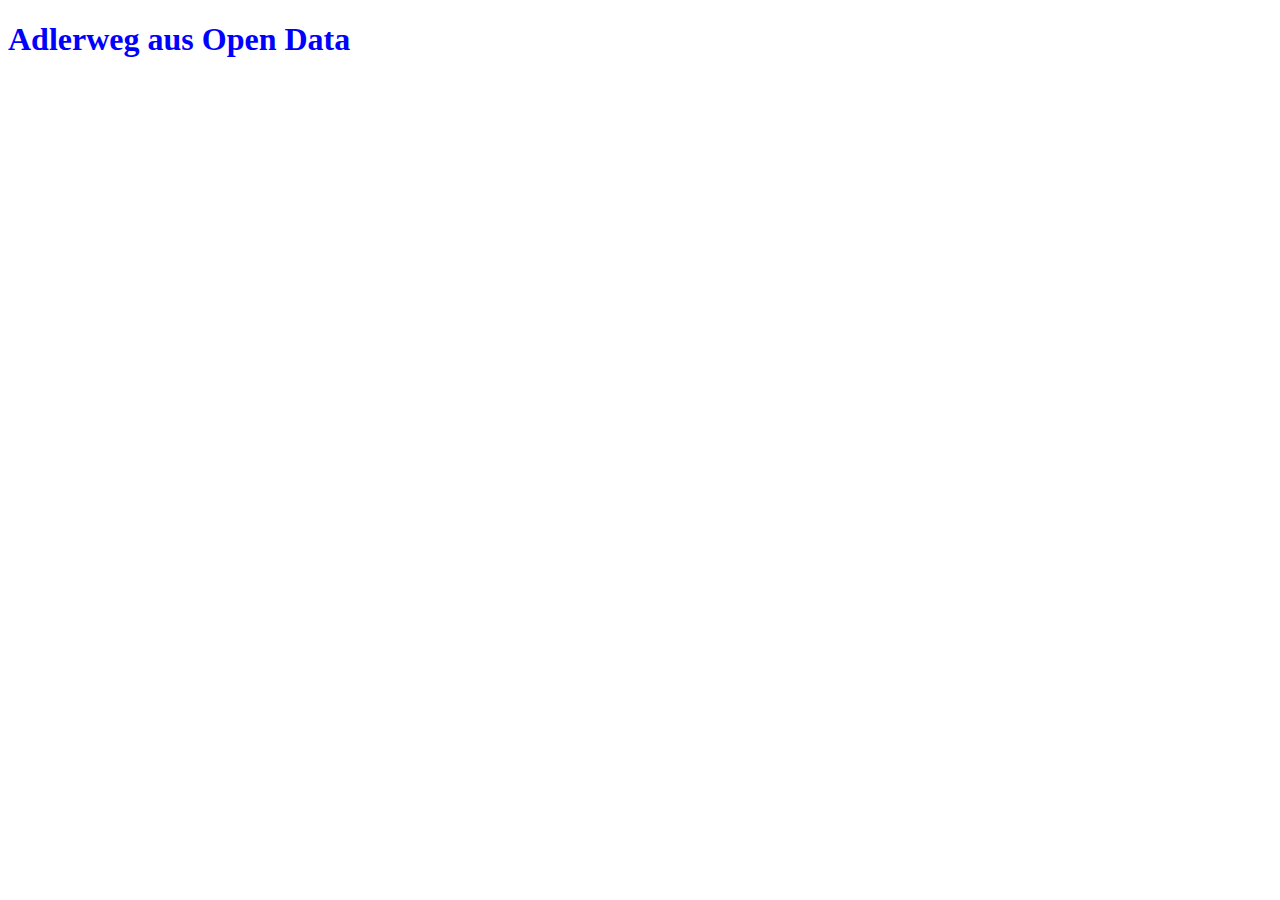
==== adler/index.html @ 2362ea61 "Wiki einbinden - funktionert noch nicht" ====
<!DOCTYPE html>
<html>
  <head>
	<meta charset="utf-8">
    <title>Adlerweg</title>
	<link rel="stylesheet" href="http://cdn.leafletjs.com/leaflet/v0.7.7/leaflet.css" />
		<link rel="stylesheet" href="styles.css" />
		<script src= "adlerweg01.js"> </script>
		<script src= "adlerweg03.js"> </script>
		<script src= "adlerweg05.js"> </script>
		<script src="http://cdn.leafletjs.com/leaflet/v0.7.7/leaflet.js"></script>
  </head>
  <body>
    <h1>Adlerweg aus Open Data</h1>
	<div id="adlerwegkarte" style= "width:900px;height:600px"></div>
	<script>
				
			var layers = {
			
			osmlayer : L.tileLayer('http://{s}.tile.osm.org/{z}/{x}/{y}.png', {
					attribution: '&copy; <a href="http://osm.org/copyright">OpenStreetMap contributors</a>'
				}),
				
				 //http://www.basemap.at/wmts/1.0.0/WMTSCapabilities.xml
            geolandbasemap : L.tileLayer("http://{s}.wien.gv.at/basemap/geolandbasemap/normal/google3857/{z}/{y}/{x}.png", {
                subdomains : ['maps', 'maps1', 'maps2', 'maps3', 'maps4'],
                attribution : 'Datenquelle: <a href="http://www.basemap.at/">basemap.at</a>'
            }),
			osmlayer : L.tileLayer('http://{s}.tile.osm.org/{z}/{x}/{y}.png', {
					attribution: '&copy; <a href="http://osm.org/copyright">OpenStreetMap contributors</a>'
				}),
			
            bmapoverlay : L.tileLayer("http://{s}.wien.gv.at/basemap/bmapoverlay/normal/google3857/{z}/{y}/{x}.png", {
                subdomains : ['maps', 'maps1', 'maps2', 'maps3', 'maps4'],
                attribution : 'Datenquelle: <a href="http://www.basemap.at/">basemap.at</a>'
            }),
            bmapgrau : L.tileLayer("http://{s}.wien.gv.at/basemap/bmapgrau/normal/google3857/{z}/{y}/{x}.png", {
                subdomains : ['maps', 'maps1', 'maps2', 'maps3', 'maps4'],
                attribution : 'Datenquelle: <a href="http://www.basemap.at/">basemap.at</a>'
            }),
            bmaphidpi : L.tileLayer("http://{s}.wien.gv.at/basemap/bmaphidpi/normal/google3857/{z}/{y}/{x}.jpeg", {
                subdomains : ['maps', 'maps1', 'maps2', 'maps3', 'maps4'],
                attribution : 'Datenquelle: <a href="http://www.basemap.at/">basemap.at</a>'
            }),
            bmaporthofoto30cm : L.tileLayer("http://{s}.wien.gv.at/basemap/bmaporthofoto30cm/normal/google3857/{z}/{y}/{x}.jpeg", {
                subdomains : ['maps', 'maps1', 'maps2', 'maps3', 'maps4'],
                attribution : 'Datenquelle: <a href="http://www.basemap.at/">basemap.at</a>'
            })
        };

        var adlerkarte = L.map('adlerwegkarte', {
            layers : [layers.osmlayer],
        });

        
		
				var etappe01 = L.geoJson(adlerweg01json, {style:
				{
				color:"blue",
				weight:10
				}
				});
				adlerkarte.addLayer(etappe01);
				etappe01.bindPopup("Adlerweg - Etappe 1");
				
				var etappe03 = L.geoJson(adlerweg03json, {style:
				{
				color:"red",
				weight:10
				}
				});
				adlerkarte.addLayer(etappe03);
				etappe03.bindPopup("Adlerweg - Etappe 3");
	
				
				var etappe05 = L.geoJson(adlerweg05json, {style:
				{
				color:"black",
				weight:10
				}
				});
				adlerkarte.addLayer(etappe05);
				etappe05.bindPopup("Adlerweg - Etappe 5");
				
				var etappenGruppe=L.featureGroup([etappe01, etappe03, etappe05]);
				adlerkarte.addLayer(etappenGruppe);
				adlerkarte.fitBounds(etappenGruppe.getBounds());
				
				var bounds = etappenGruppe.getBounds();
				
				var url = 'http://www.panoramio.com/map/get_panoramas.php?set=public&from=0&to=20'
					+'&minx='+bounds.getWest()
					+'&miny='+bounds.getSouth()
					+'&maxx='+bounds.getEast()
					+'&maxy='+bounds.getNorth()
					+'&size=mini_square&mapfilter=true&callback=zeigBilder';
					//alert(url);
					
				var script = document.createElement("script");
					script.src = url;
					document.getElementsByTagName('head')[0].appendChild(script);
					window.zeigBilder=function(data){
				//function zeigBilder(){
					for (var i=0; i<data.photos.length; i++) {
						console.log("Photo titel: ", i, data.photos[i].photo_title);
						L.marker(
							[data.photos[i].latitude, data.photos[i].longitude],
							{
								icon: L.icon({ 
									iconUrl: data.photos[i].photo_file_url
								})
							}).bindPopup("<h2>"+data.photos[i].photo_title+"</h2>"
								+ "<a href='"+data.photos[i].photo_url+"'>Link zum Bild</a>")
							.addTo(adlerkarte);
					}
				}
				
				
				var url2 = 'http://api.geonames.org/wikipediaBoundingBoxJSON?'
					+'username=oeggl'
					+'&west='+bounds.getWest()
					+'&south='+bounds.getSouth()
					+'&east='+bounds.getEast()
					+'&north='+bounds.getNorth()
					+'&callback=wikiArtikel';
				alert(url2);
					
				var script2 = document.createElement("script2");
					script2.src = url2;
					document.getElementsByTagName('head')[0].appendChild(script2);
				
				function wikiArtikel(data2){
					for (var i=0; i<data2.geonames.length; i++) {
						var p = data2.geonames[i];
						
						console.log("Wiki Artikel titel: ", i, p.title);
						
						L.marker([p.lat, p.lng],
							{icon: L.icon({ 
									iconUrl: "wikipedia.jpg"
								})
								
							}
							)
							.bindPopup("<h2>"+p.title+"</h2>"
								+ "<a href='http://"+p.wikipediaUrl+"'>Link zum Bild</a>")
							.addTo(adlerkarte);
					}
				}
				
		var basislayer = {
			"Open Street Map" : layers.osmlayer,
            "Geoland Basemap" : layers.geolandbasemap,
            "Geoland Basemap Overlay" : layers.bmapoverlay,
            "Geoland Basemap Grau": layers.bmapgrau,
            "Geoland Basemap High DPI" : layers.bmaphidpi,
            "Geoland Basemap Orthofoto" : layers.bmaporthofoto30cm};
			
		var alltracks = { "Tracks" : etappenGruppe};
			
		L.control.layers(basislayer, alltracks).addTo(adlerkarte);

        L.control.scale({
            'imperial' : false
        }).addTo(adlerkarte);
				
		/* var popupwhere = L.popup();

				function onMapClick(e) {popupwhere
				.setLatLng(e.latlng)
				.setContent("You clicked the map at " + e.latlng.toString())
				.openOn(adlerkarte);
				}

				adlerkarte.on('click', onMapClick);
				

				zoom the map to the polyline
				adlerkarte.fitBounds(etappe05.getBounds().pad(3)); */
			
			</script>
  </body>
</html>
---- adler/styles.css ----
/*****
*
* common stylesheet for docs
*
*****/

/* 
http://www.w3schools.com/colors/colors_picker.asp
*/

h1{color:blue;
}

h2{color:#FFA500;
}
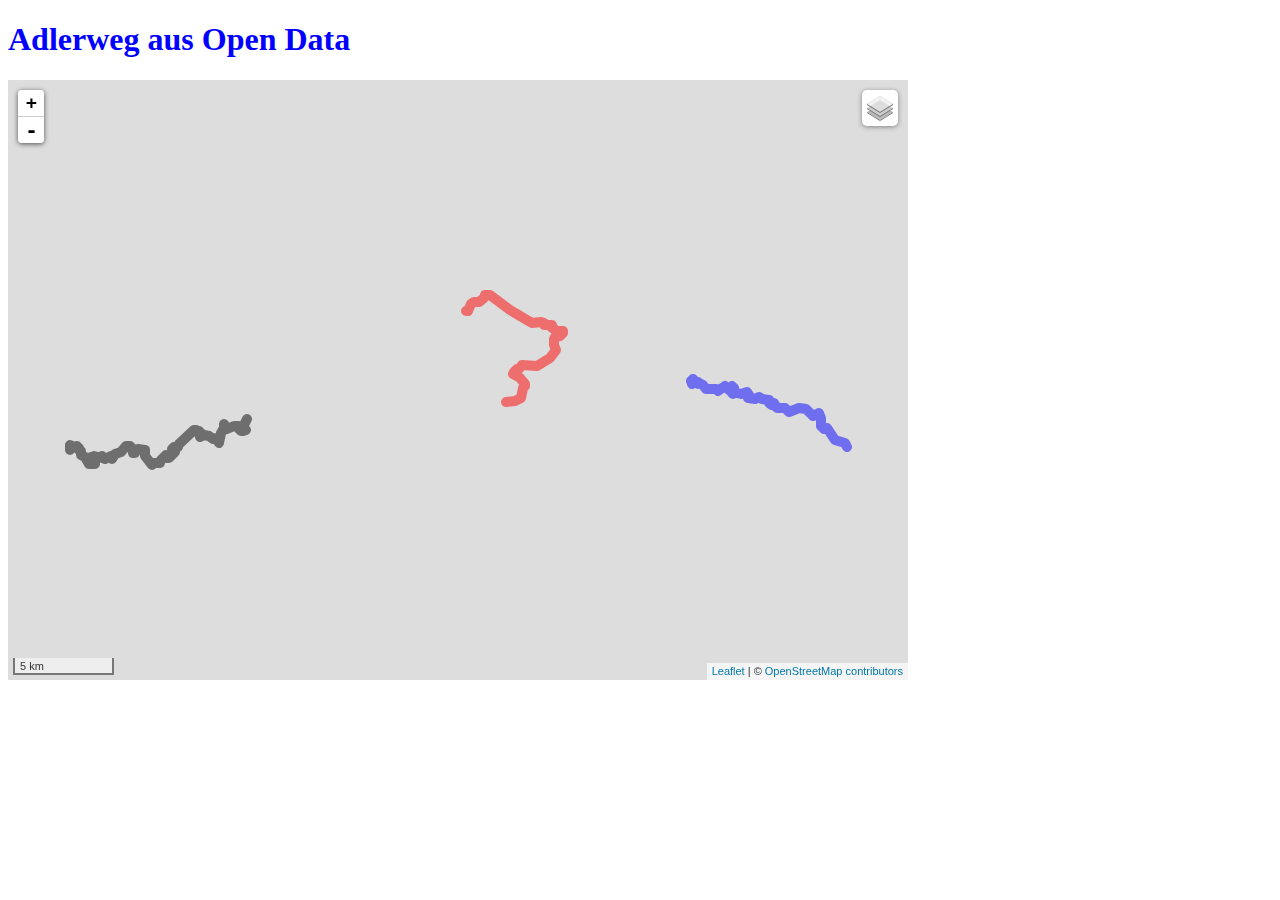
==== commit 31ea0001: "anpassungen am leaflet file" ====
--- a/adler/index.html
+++ b/adler/index.html
@@ -1,183 +1,31 @@
 <!DOCTYPE html>
 <html>
-  <head>
-	<meta charset="utf-8">
+
+<head>
+    <meta charset="utf-8">
     <title>Adlerweg</title>
-	<link rel="stylesheet" href="http://cdn.leafletjs.com/leaflet/v0.7.7/leaflet.css" />
-		<link rel="stylesheet" href="styles.css" />
-		<script src= "adlerweg01.js"> </script>
-		<script src= "adlerweg03.js"> </script>
-		<script src= "adlerweg05.js"> </script>
-		<script src="http://cdn.leafletjs.com/leaflet/v0.7.7/leaflet.js"></script>
-  </head>
-  <body>
+    <link rel="stylesheet" href="styles.css" />
+	<link rel="stylesheet" href="leaflet/leaflet.css" />
+    
+    <script src="adlerweg01.js">
+    </script>
+    <script src="adlerweg03.js">
+    </script>
+    <script src="adlerweg05.js">
+    </script>
+    <script src="adlerweg_script.js">
+    </script>
+    <script src="leaflet/leaflet.js">
+    </script>
+    <script src="adlerweg_script.js">
+    </script>
+
+</head>
+
+<body>
     <h1>Adlerweg aus Open Data</h1>
-	<div id="adlerwegkarte" style= "width:900px;height:600px"></div>
-	<script>
-				
-			var layers = {
-			
-			osmlayer : L.tileLayer('http://{s}.tile.osm.org/{z}/{x}/{y}.png', {
-					attribution: '&copy; <a href="http://osm.org/copyright">OpenStreetMap contributors</a>'
-				}),
-				
-				 //http://www.basemap.at/wmts/1.0.0/WMTSCapabilities.xml
-            geolandbasemap : L.tileLayer("http://{s}.wien.gv.at/basemap/geolandbasemap/normal/google3857/{z}/{y}/{x}.png", {
-                subdomains : ['maps', 'maps1', 'maps2', 'maps3', 'maps4'],
-                attribution : 'Datenquelle: <a href="http://www.basemap.at/">basemap.at</a>'
-            }),
-			osmlayer : L.tileLayer('http://{s}.tile.osm.org/{z}/{x}/{y}.png', {
-					attribution: '&copy; <a href="http://osm.org/copyright">OpenStreetMap contributors</a>'
-				}),
-			
-            bmapoverlay : L.tileLayer("http://{s}.wien.gv.at/basemap/bmapoverlay/normal/google3857/{z}/{y}/{x}.png", {
-                subdomains : ['maps', 'maps1', 'maps2', 'maps3', 'maps4'],
-                attribution : 'Datenquelle: <a href="http://www.basemap.at/">basemap.at</a>'
-            }),
-            bmapgrau : L.tileLayer("http://{s}.wien.gv.at/basemap/bmapgrau/normal/google3857/{z}/{y}/{x}.png", {
-                subdomains : ['maps', 'maps1', 'maps2', 'maps3', 'maps4'],
-                attribution : 'Datenquelle: <a href="http://www.basemap.at/">basemap.at</a>'
-            }),
-            bmaphidpi : L.tileLayer("http://{s}.wien.gv.at/basemap/bmaphidpi/normal/google3857/{z}/{y}/{x}.jpeg", {
-                subdomains : ['maps', 'maps1', 'maps2', 'maps3', 'maps4'],
-                attribution : 'Datenquelle: <a href="http://www.basemap.at/">basemap.at</a>'
-            }),
-            bmaporthofoto30cm : L.tileLayer("http://{s}.wien.gv.at/basemap/bmaporthofoto30cm/normal/google3857/{z}/{y}/{x}.jpeg", {
-                subdomains : ['maps', 'maps1', 'maps2', 'maps3', 'maps4'],
-                attribution : 'Datenquelle: <a href="http://www.basemap.at/">basemap.at</a>'
-            })
-        };
+    <div id="adlerwegkarte" style="width:900px;height:600px"></div>
 
-        var adlerkarte = L.map('adlerwegkarte', {
-            layers : [layers.osmlayer],
-        });
+</body>
 
-        
-		
-				var etappe01 = L.geoJson(adlerweg01json, {style:
-				{
-				color:"blue",
-				weight:10
-				}
-				});
-				adlerkarte.addLayer(etappe01);
-				etappe01.bindPopup("Adlerweg - Etappe 1");
-				
-				var etappe03 = L.geoJson(adlerweg03json, {style:
-				{
-				color:"red",
-				weight:10
-				}
-				});
-				adlerkarte.addLayer(etappe03);
-				etappe03.bindPopup("Adlerweg - Etappe 3");
-	
-				
-				var etappe05 = L.geoJson(adlerweg05json, {style:
-				{
-				color:"black",
-				weight:10
-				}
-				});
-				adlerkarte.addLayer(etappe05);
-				etappe05.bindPopup("Adlerweg - Etappe 5");
-				
-				var etappenGruppe=L.featureGroup([etappe01, etappe03, etappe05]);
-				adlerkarte.addLayer(etappenGruppe);
-				adlerkarte.fitBounds(etappenGruppe.getBounds());
-				
-				var bounds = etappenGruppe.getBounds();
-				
-				var url = 'http://www.panoramio.com/map/get_panoramas.php?set=public&from=0&to=20'
-					+'&minx='+bounds.getWest()
-					+'&miny='+bounds.getSouth()
-					+'&maxx='+bounds.getEast()
-					+'&maxy='+bounds.getNorth()
-					+'&size=mini_square&mapfilter=true&callback=zeigBilder';
-					//alert(url);
-					
-				var script = document.createElement("script");
-					script.src = url;
-					document.getElementsByTagName('head')[0].appendChild(script);
-					window.zeigBilder=function(data){
-				//function zeigBilder(){
-					for (var i=0; i<data.photos.length; i++) {
-						console.log("Photo titel: ", i, data.photos[i].photo_title);
-						L.marker(
-							[data.photos[i].latitude, data.photos[i].longitude],
-							{
-								icon: L.icon({ 
-									iconUrl: data.photos[i].photo_file_url
-								})
-							}).bindPopup("<h2>"+data.photos[i].photo_title+"</h2>"
-								+ "<a href='"+data.photos[i].photo_url+"'>Link zum Bild</a>")
-							.addTo(adlerkarte);
-					}
-				}
-				
-				
-				var url2 = 'http://api.geonames.org/wikipediaBoundingBoxJSON?'
-					+'username=oeggl'
-					+'&west='+bounds.getWest()
-					+'&south='+bounds.getSouth()
-					+'&east='+bounds.getEast()
-					+'&north='+bounds.getNorth()
-					+'&callback=wikiArtikel';
-				alert(url2);
-					
-				var script2 = document.createElement("script2");
-					script2.src = url2;
-					document.getElementsByTagName('head')[0].appendChild(script2);
-				
-				function wikiArtikel(data2){
-					for (var i=0; i<data2.geonames.length; i++) {
-						var p = data2.geonames[i];
-						
-						console.log("Wiki Artikel titel: ", i, p.title);
-						
-						L.marker([p.lat, p.lng],
-							{icon: L.icon({ 
-									iconUrl: "wikipedia.jpg"
-								})
-								
-							}
-							)
-							.bindPopup("<h2>"+p.title+"</h2>"
-								+ "<a href='http://"+p.wikipediaUrl+"'>Link zum Bild</a>")
-							.addTo(adlerkarte);
-					}
-				}
-				
-		var basislayer = {
-			"Open Street Map" : layers.osmlayer,
-            "Geoland Basemap" : layers.geolandbasemap,
-            "Geoland Basemap Overlay" : layers.bmapoverlay,
-            "Geoland Basemap Grau": layers.bmapgrau,
-            "Geoland Basemap High DPI" : layers.bmaphidpi,
-            "Geoland Basemap Orthofoto" : layers.bmaporthofoto30cm};
-			
-		var alltracks = { "Tracks" : etappenGruppe};
-			
-		L.control.layers(basislayer, alltracks).addTo(adlerkarte);
-
-        L.control.scale({
-            'imperial' : false
-        }).addTo(adlerkarte);
-				
-		/* var popupwhere = L.popup();
-
-				function onMapClick(e) {popupwhere
-				.setLatLng(e.latlng)
-				.setContent("You clicked the map at " + e.latlng.toString())
-				.openOn(adlerkarte);
-				}
-
-				adlerkarte.on('click', onMapClick);
-				
-
-				zoom the map to the polyline
-				adlerkarte.fitBounds(etappe05.getBounds().pad(3)); */
-			
-			</script>
-  </body>
 </html>--- a/adler/leaflet/leaflet.css
+++ b/adler/leaflet/leaflet.css
@@ -0,0 +1,479 @@
+/* required styles */
+
+.leaflet-map-pane,
+.leaflet-tile,
+.leaflet-marker-icon,
+.leaflet-marker-shadow,
+.leaflet-tile-pane,
+.leaflet-tile-container,
+.leaflet-overlay-pane,
+.leaflet-shadow-pane,
+.leaflet-marker-pane,
+.leaflet-popup-pane,
+.leaflet-overlay-pane svg,
+.leaflet-zoom-box,
+.leaflet-image-layer,
+.leaflet-layer {
+	position: absolute;
+	left: 0;
+	top: 0;
+	}
+.leaflet-container {
+	overflow: hidden;
+	-ms-touch-action: none;
+	touch-action: none;
+	}
+.leaflet-tile,
+.leaflet-marker-icon,
+.leaflet-marker-shadow {
+	-webkit-user-select: none;
+	   -moz-user-select: none;
+	        user-select: none;
+	-webkit-user-drag: none;
+	}
+.leaflet-marker-icon,
+.leaflet-marker-shadow {
+	display: block;
+	}
+/* map is broken in FF if you have max-width: 100% on tiles */
+.leaflet-container img {
+	max-width: none !important;
+	}
+/* stupid Android 2 doesn't understand "max-width: none" properly */
+.leaflet-container img.leaflet-image-layer {
+	max-width: 15000px !important;
+	}
+.leaflet-tile {
+	filter: inherit;
+	visibility: hidden;
+	}
+.leaflet-tile-loaded {
+	visibility: inherit;
+	}
+.leaflet-zoom-box {
+	width: 0;
+	height: 0;
+	}
+/* workaround for https://bugzilla.mozilla.org/show_bug.cgi?id=888319 */
+.leaflet-overlay-pane svg {
+	-moz-user-select: none;
+	}
+
+.leaflet-tile-pane    { z-index: 2; }
+.leaflet-objects-pane { z-index: 3; }
+.leaflet-overlay-pane { z-index: 4; }
+.leaflet-shadow-pane  { z-index: 5; }
+.leaflet-marker-pane  { z-index: 6; }
+.leaflet-popup-pane   { z-index: 7; }
+
+.leaflet-vml-shape {
+	width: 1px;
+	height: 1px;
+	}
+.lvml {
+	behavior: url(#default#VML);
+	display: inline-block;
+	position: absolute;
+	}
+
+
+/* control positioning */
+
+.leaflet-control {
+	position: relative;
+	z-index: 7;
+	pointer-events: auto;
+	}
+.leaflet-top,
+.leaflet-bottom {
+	position: absolute;
+	z-index: 1000;
+	pointer-events: none;
+	}
+.leaflet-top {
+	top: 0;
+	}
+.leaflet-right {
+	right: 0;
+	}
+.leaflet-bottom {
+	bottom: 0;
+	}
+.leaflet-left {
+	left: 0;
+	}
+.leaflet-control {
+	float: left;
+	clear: both;
+	}
+.leaflet-right .leaflet-control {
+	float: right;
+	}
+.leaflet-top .leaflet-control {
+	margin-top: 10px;
+	}
+.leaflet-bottom .leaflet-control {
+	margin-bottom: 10px;
+	}
+.leaflet-left .leaflet-control {
+	margin-left: 10px;
+	}
+.leaflet-right .leaflet-control {
+	margin-right: 10px;
+	}
+
+
+/* zoom and fade animations */
+
+.leaflet-fade-anim .leaflet-tile,
+.leaflet-fade-anim .leaflet-popup {
+	opacity: 0;
+	-webkit-transition: opacity 0.2s linear;
+	   -moz-transition: opacity 0.2s linear;
+	     -o-transition: opacity 0.2s linear;
+	        transition: opacity 0.2s linear;
+	}
+.leaflet-fade-anim .leaflet-tile-loaded,
+.leaflet-fade-anim .leaflet-map-pane .leaflet-popup {
+	opacity: 1;
+	}
+
+.leaflet-zoom-anim .leaflet-zoom-animated {
+	-webkit-transition: -webkit-transform 0.25s cubic-bezier(0,0,0.25,1);
+	   -moz-transition:    -moz-transform 0.25s cubic-bezier(0,0,0.25,1);
+	     -o-transition:      -o-transform 0.25s cubic-bezier(0,0,0.25,1);
+	        transition:         transform 0.25s cubic-bezier(0,0,0.25,1);
+	}
+.leaflet-zoom-anim .leaflet-tile,
+.leaflet-pan-anim .leaflet-tile,
+.leaflet-touching .leaflet-zoom-animated {
+	-webkit-transition: none;
+	   -moz-transition: none;
+	     -o-transition: none;
+	        transition: none;
+	}
+
+.leaflet-zoom-anim .leaflet-zoom-hide {
+	visibility: hidden;
+	}
+
+
+/* cursors */
+
+.leaflet-clickable {
+	cursor: pointer;
+	}
+.leaflet-container {
+	cursor: -webkit-grab;
+	cursor:    -moz-grab;
+	}
+.leaflet-popup-pane,
+.leaflet-control {
+	cursor: auto;
+	}
+.leaflet-dragging .leaflet-container,
+.leaflet-dragging .leaflet-clickable {
+	cursor: move;
+	cursor: -webkit-grabbing;
+	cursor:    -moz-grabbing;
+	}
+
+
+/* visual tweaks */
+
+.leaflet-container {
+	background: #ddd;
+	outline: 0;
+	}
+.leaflet-container a {
+	color: #0078A8;
+	}
+.leaflet-container a.leaflet-active {
+	outline: 2px solid orange;
+	}
+.leaflet-zoom-box {
+	border: 2px dotted #38f;
+	background: rgba(255,255,255,0.5);
+	}
+
+
+/* general typography */
+.leaflet-container {
+	font: 12px/1.5 "Helvetica Neue", Arial, Helvetica, sans-serif;
+	}
+
+
+/* general toolbar styles */
+
+.leaflet-bar {
+	box-shadow: 0 1px 5px rgba(0,0,0,0.65);
+	border-radius: 4px;
+	}
+.leaflet-bar a,
+.leaflet-bar a:hover {
+	background-color: #fff;
+	border-bottom: 1px solid #ccc;
+	width: 26px;
+	height: 26px;
+	line-height: 26px;
+	display: block;
+	text-align: center;
+	text-decoration: none;
+	color: black;
+	}
+.leaflet-bar a,
+.leaflet-control-layers-toggle {
+	background-position: 50% 50%;
+	background-repeat: no-repeat;
+	display: block;
+	}
+.leaflet-bar a:hover {
+	background-color: #f4f4f4;
+	}
+.leaflet-bar a:first-child {
+	border-top-left-radius: 4px;
+	border-top-right-radius: 4px;
+	}
+.leaflet-bar a:last-child {
+	border-bottom-left-radius: 4px;
+	border-bottom-right-radius: 4px;
+	border-bottom: none;
+	}
+.leaflet-bar a.leaflet-disabled {
+	cursor: default;
+	background-color: #f4f4f4;
+	color: #bbb;
+	}
+
+.leaflet-touch .leaflet-bar a {
+	width: 30px;
+	height: 30px;
+	line-height: 30px;
+	}
+
+
+/* zoom control */
+
+.leaflet-control-zoom-in,
+.leaflet-control-zoom-out {
+	font: bold 18px 'Lucida Console', Monaco, monospace;
+	text-indent: 1px;
+	}
+.leaflet-control-zoom-out {
+	font-size: 20px;
+	}
+
+.leaflet-touch .leaflet-control-zoom-in {
+	font-size: 22px;
+	}
+.leaflet-touch .leaflet-control-zoom-out {
+	font-size: 24px;
+	}
+
+
+/* layers control */
+
+.leaflet-control-layers {
+	box-shadow: 0 1px 5px rgba(0,0,0,0.4);
+	background: #fff;
+	border-radius: 5px;
+	}
+.leaflet-control-layers-toggle {
+	background-image: url(images/layers.png);
+	width: 36px;
+	height: 36px;
+	}
+.leaflet-retina .leaflet-control-layers-toggle {
+	background-image: url(images/layers-2x.png);
+	background-size: 26px 26px;
+	}
+.leaflet-touch .leaflet-control-layers-toggle {
+	width: 44px;
+	height: 44px;
+	}
+.leaflet-control-layers .leaflet-control-layers-list,
+.leaflet-control-layers-expanded .leaflet-control-layers-toggle {
+	display: none;
+	}
+.leaflet-control-layers-expanded .leaflet-control-layers-list {
+	display: block;
+	position: relative;
+	}
+.leaflet-control-layers-expanded {
+	padding: 6px 10px 6px 6px;
+	color: #333;
+	background: #fff;
+	}
+.leaflet-control-layers-selector {
+	margin-top: 2px;
+	position: relative;
+	top: 1px;
+	}
+.leaflet-control-layers label {
+	display: block;
+	}
+.leaflet-control-layers-separator {
+	height: 0;
+	border-top: 1px solid #ddd;
+	margin: 5px -10px 5px -6px;
+	}
+
+
+/* attribution and scale controls */
+
+.leaflet-container .leaflet-control-attribution {
+	background: #fff;
+	background: rgba(255, 255, 255, 0.7);
+	margin: 0;
+	}
+.leaflet-control-attribution,
+.leaflet-control-scale-line {
+	padding: 0 5px;
+	color: #333;
+	}
+.leaflet-control-attribution a {
+	text-decoration: none;
+	}
+.leaflet-control-attribution a:hover {
+	text-decoration: underline;
+	}
+.leaflet-container .leaflet-control-attribution,
+.leaflet-container .leaflet-control-scale {
+	font-size: 11px;
+	}
+.leaflet-left .leaflet-control-scale {
+	margin-left: 5px;
+	}
+.leaflet-bottom .leaflet-control-scale {
+	margin-bottom: 5px;
+	}
+.leaflet-control-scale-line {
+	border: 2px solid #777;
+	border-top: none;
+	line-height: 1.1;
+	padding: 2px 5px 1px;
+	font-size: 11px;
+	white-space: nowrap;
+	overflow: hidden;
+	-moz-box-sizing: content-box;
+	     box-sizing: content-box;
+
+	background: #fff;
+	background: rgba(255, 255, 255, 0.5);
+	}
+.leaflet-control-scale-line:not(:first-child) {
+	border-top: 2px solid #777;
+	border-bottom: none;
+	margin-top: -2px;
+	}
+.leaflet-control-scale-line:not(:first-child):not(:last-child) {
+	border-bottom: 2px solid #777;
+	}
+
+.leaflet-touch .leaflet-control-attribution,
+.leaflet-touch .leaflet-control-layers,
+.leaflet-touch .leaflet-bar {
+	box-shadow: none;
+	}
+.leaflet-touch .leaflet-control-layers,
+.leaflet-touch .leaflet-bar {
+	border: 2px solid rgba(0,0,0,0.2);
+	background-clip: padding-box;
+	}
+
+
+/* popup */
+
+.leaflet-popup {
+	position: absolute;
+	text-align: center;
+	}
+.leaflet-popup-content-wrapper {
+	padding: 1px;
+	text-align: left;
+	border-radius: 12px;
+	}
+.leaflet-popup-content {
+	margin: 13px 19px;
+	line-height: 1.4;
+	}
+.leaflet-popup-content p {
+	margin: 18px 0;
+	}
+.leaflet-popup-tip-container {
+	margin: 0 auto;
+	width: 40px;
+	height: 20px;
+	position: relative;
+	overflow: hidden;
+	}
+.leaflet-popup-tip {
+	width: 17px;
+	height: 17px;
+	padding: 1px;
+
+	margin: -10px auto 0;
+
+	-webkit-transform: rotate(45deg);
+	   -moz-transform: rotate(45deg);
+	    -ms-transform: rotate(45deg);
+	     -o-transform: rotate(45deg);
+	        transform: rotate(45deg);
+	}
+.leaflet-popup-content-wrapper,
+.leaflet-popup-tip {
+	background: white;
+
+	box-shadow: 0 3px 14px rgba(0,0,0,0.4);
+	}
+.leaflet-container a.leaflet-popup-close-button {
+	position: absolute;
+	top: 0;
+	right: 0;
+	padding: 4px 4px 0 0;
+	text-align: center;
+	width: 18px;
+	height: 14px;
+	font: 16px/14px Tahoma, Verdana, sans-serif;
+	color: #c3c3c3;
+	text-decoration: none;
+	font-weight: bold;
+	background: transparent;
+	}
+.leaflet-container a.leaflet-popup-close-button:hover {
+	color: #999;
+	}
+.leaflet-popup-scrolled {
+	overflow: auto;
+	border-bottom: 1px solid #ddd;
+	border-top: 1px solid #ddd;
+	}
+
+.leaflet-oldie .leaflet-popup-content-wrapper {
+	zoom: 1;
+	}
+.leaflet-oldie .leaflet-popup-tip {
+	width: 24px;
+	margin: 0 auto;
+
+	-ms-filter: "progid:DXImageTransform.Microsoft.Matrix(M11=0.70710678, M12=0.70710678, M21=-0.70710678, M22=0.70710678)";
+	filter: progid:DXImageTransform.Microsoft.Matrix(M11=0.70710678, M12=0.70710678, M21=-0.70710678, M22=0.70710678);
+	}
+.leaflet-oldie .leaflet-popup-tip-container {
+	margin-top: -1px;
+	}
+
+.leaflet-oldie .leaflet-control-zoom,
+.leaflet-oldie .leaflet-control-layers,
+.leaflet-oldie .leaflet-popup-content-wrapper,
+.leaflet-oldie .leaflet-popup-tip {
+	border: 1px solid #999;
+	}
+
+
+/* div icon */
+
+.leaflet-div-icon {
+	background: #fff;
+	border: 1px solid #666;
+	}
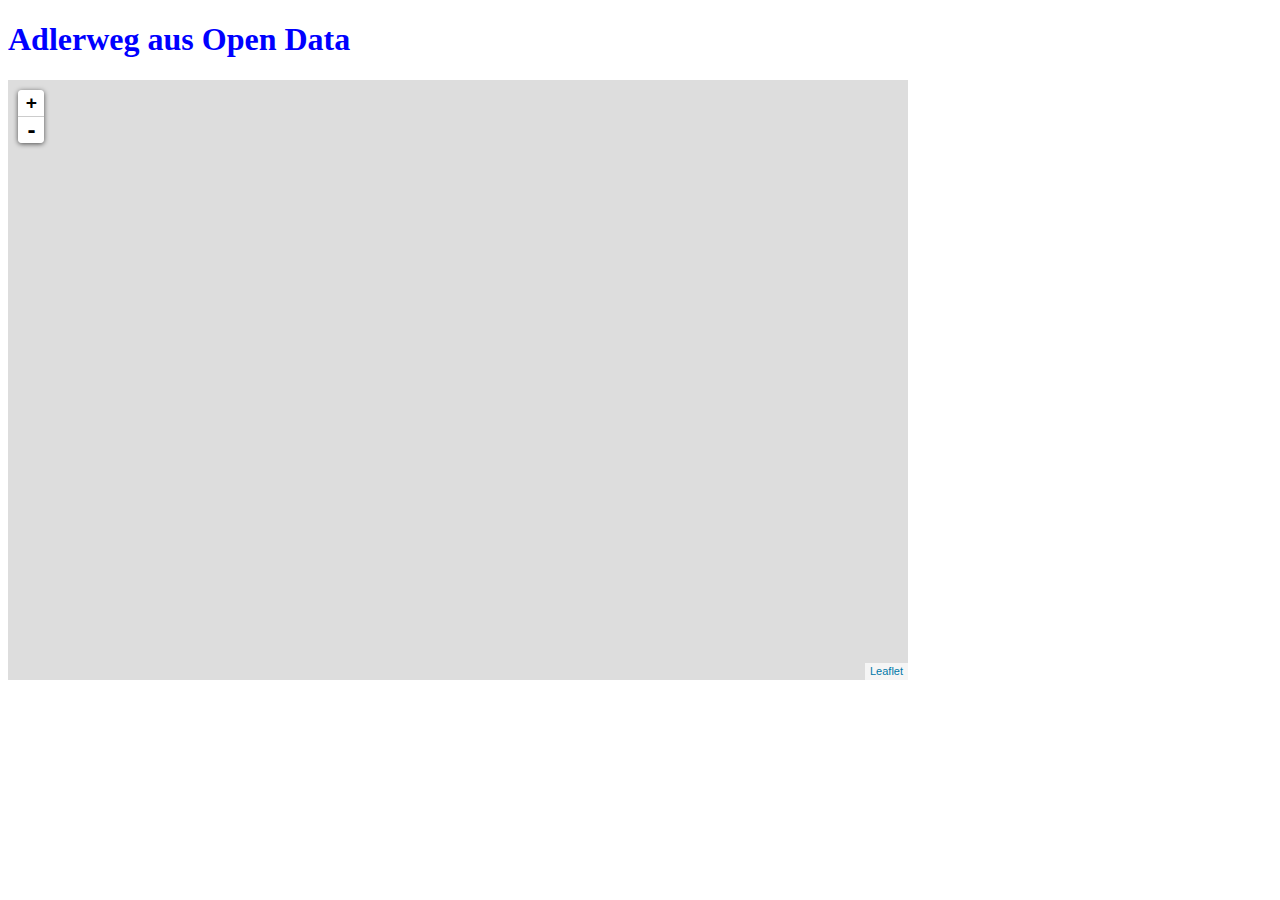
==== commit 13fd62c2: "route folder erstellt" ====
--- a/adler/index.html
+++ b/adler/index.html
@@ -6,18 +6,26 @@
     <title>Adlerweg</title>
     <link rel="stylesheet" href="styles.css" />
 	<link rel="stylesheet" href="leaflet/leaflet.css" />
+	<link rel="stylesheet" href="elevation/leaflet.elevation-0.0.4.css"/>
+	    
+    <script src="leaflet/leaflet.js">
+    </script>
+	<script src="http://d3js.org/d3.v3.min.js">
+    </script>
+	<script src="elevation/leaflet.elevation-0.0.4.min.js">
+    </script>
+	<script src="leaflet-hash.js">
+	</script>
     
-    <script src="adlerweg01.js">
-    </script>
     <script src="adlerweg03.js">
     </script>
     <script src="adlerweg05.js">
     </script>
+	<script src="adlerweg01.js">
+    </script>
     <script src="adlerweg_script.js">
     </script>
-    <script src="leaflet/leaflet.js">
-    </script>
-    <script src="adlerweg_script.js">
+	<script src="hoehe.js">
     </script>
 
 </head>
@@ -25,7 +33,8 @@
 <body>
     <h1>Adlerweg aus Open Data</h1>
     <div id="adlerwegkarte" style="width:900px;height:600px"></div>
-
+	
+	
 </body>
 
 </html>--- a/adler/elevation/leaflet.elevation-0.0.4.css
+++ b/adler/elevation/leaflet.elevation-0.0.4.css
@@ -0,0 +1 @@
+.lime-theme.leaflet-control.elevation .background{background-color:rgba(156,194,34,.2);-webkit-border-radius:5px;-moz-border-radius:5px;-ms-border-radius:5px;-o-border-radius:5px;border-radius:5px}.lime-theme.leaflet-control.elevation .axis line,.lime-theme.leaflet-control.elevation .axis path{fill:none;stroke:#566b13;stroke-width:2}.lime-theme.leaflet-control.elevation .mouse-drag{fill:rgba(99,126,11,.4)}.lime-theme.leaflet-control.elevation .elevation-toggle{cursor:pointer;box-shadow:0 1px 7px rgba(0,0,0,.4);-webkit-border-radius:5px;border-radius:5px;width:36px;height:36px;background-color:#f8f8f9}.lime-theme.leaflet-control.elevation .elevation-toggle-icon{background:url(images/elevation-lime.png) no-repeat center center}.lime-theme.leaflet-control.elevation .area{fill:#9cc222}.lime-theme.leaflet-control.elevation .mouse-focus-line{pointer-events:none;stroke-width:1;stroke:#101404}.lime-theme.leaflet-control.elevation-collapsed .background{display:none}.lime-theme.leaflet-control.elevation-collapsed .elevation-toggle{display:block}.lime-theme.height-focus{stroke:#9cc222;fill:#9cc222}.lime-theme.height-focus.line{pointer-events:none;stroke-width:2}.steelblue-theme.leaflet-control.elevation .background{background-color:rgba(70,130,180,.2);-webkit-border-radius:5px;-moz-border-radius:5px;-ms-border-radius:5px;-o-border-radius:5px;border-radius:5px}.steelblue-theme.leaflet-control.elevation .axis line,.steelblue-theme.leaflet-control.elevation .axis path{fill:none;stroke:#0d1821;stroke-width:2}.steelblue-theme.leaflet-control.elevation .mouse-drag{fill:rgba(23,74,117,.4)}.steelblue-theme.leaflet-control.elevation .elevation-toggle{cursor:pointer;box-shadow:0 1px 7px rgba(0,0,0,.4);-webkit-border-radius:5px;border-radius:5px;width:36px;height:36px;background-color:#f8f8f9}.steelblue-theme.leaflet-control.elevation .elevation-toggle-icon{background:url(images/elevation-steelblue.png) no-repeat center center}.steelblue-theme.leaflet-control.elevation .area{fill:#4682b4}.steelblue-theme.leaflet-control.elevation .mouse-focus-line{pointer-events:none;stroke-width:1;stroke:#0d1821}.steelblue-theme.leaflet-control.elevation-collapsed .background{display:none}.steelblue-theme.leaflet-control.elevation-collapsed .elevation-toggle{display:block}.steelblue-theme.height-focus{stroke:#4682b4;fill:#4682b4}.steelblue-theme.height-focus.line{pointer-events:none;stroke-width:2}.purple-theme.leaflet-control.elevation .background{background-color:rgba(115,44,123,.2);-webkit-border-radius:5px;-moz-border-radius:5px;-ms-border-radius:5px;-o-border-radius:5px;border-radius:5px}.purple-theme.leaflet-control.elevation .axis line,.purple-theme.leaflet-control.elevation .axis path{fill:none;stroke:#2d1130;stroke-width:2}.purple-theme.leaflet-control.elevation .mouse-drag{fill:rgba(74,14,80,.4)}.purple-theme.leaflet-control.elevation .elevation-toggle{cursor:pointer;box-shadow:0 1px 7px rgba(0,0,0,.4);-webkit-border-radius:5px;border-radius:5px;width:36px;height:36px;background-color:#f8f8f9}.purple-theme.leaflet-control.elevation .elevation-toggle-icon{background:url(images/elevation-purple.png) no-repeat center center}.purple-theme.leaflet-control.elevation .area{fill:#732c7b}.purple-theme.leaflet-control.elevation .mouse-focus-line{pointer-events:none;stroke-width:1;stroke:#000}.purple-theme.leaflet-control.elevation-collapsed .background{display:none}.purple-theme.leaflet-control.elevation-collapsed .elevation-toggle{display:block}.purple-theme.height-focus{stroke:#732c7b;fill:#732c7b}.purple-theme.height-focus.line{pointer-events:none;stroke-width:2}